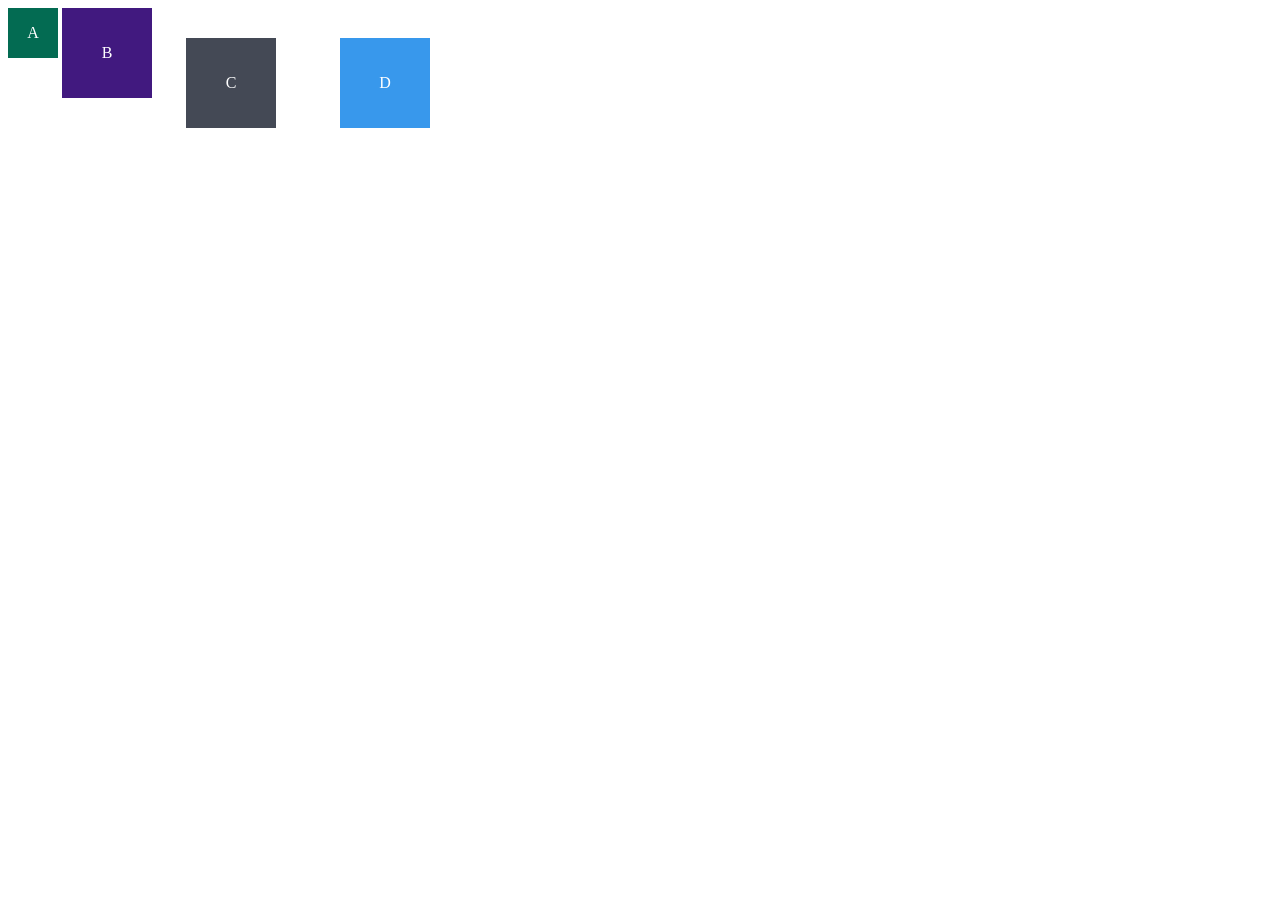
==== fundamentos/bloco-3-introducao-a-html-e-css/dia-3-html-css-seletores-e-posicionamento/index.html @ 54b332b9 "adiciona o exercicio-01 do bloco/3.3" ====
<!DOCTYPE html>
<html lang="en">
<head>
  <meta charset="UTF-8">
  <meta name="viewport" content="width=device-width, initial-scale=1.0">
  <title>Exercício de Fixação: box model</title>
  <link rel="stylesheet" href="style.css">
</head>
<body>
  <div class="caixa width-and-height" style="background: #036b52">A</div>
  <div class="caixa width-and-height padding" style="background: #41197f;">B</div>
  <div class="caixa width-and-height padding margin" style="background: #444955">C</div>
  <div class="caixa width-and-height padding margin border" style="background: #3898EC">D</div>
</body>
</html>
---- fundamentos/bloco-3-introducao-a-html-e-css/dia-3-html-css-seletores-e-posicionamento/style.css ----
.caixa {
    color: white;
    display: inline-block;
    line-height: 50px;
    text-align: center;
    vertical-align: top;
  }
  
  .width-and-height {
    height: 50px;
    width: 50px;
  }
  
  /* insira na classe abaixo um padding de 20px para aplicá-lo aos itens B, C e D */
  .padding {
    padding: 20px;
  }
  
  /* insira na classe abaixo uma margem de 30px para aplicá-la aos itens C e D */
  .margin {
    margin: 30px;
  }
  
  /* insira na classe abaixo uma borda com valor '5px solid black' para aplicá-la ao item D */
  .border {
    border: 5px;
  }
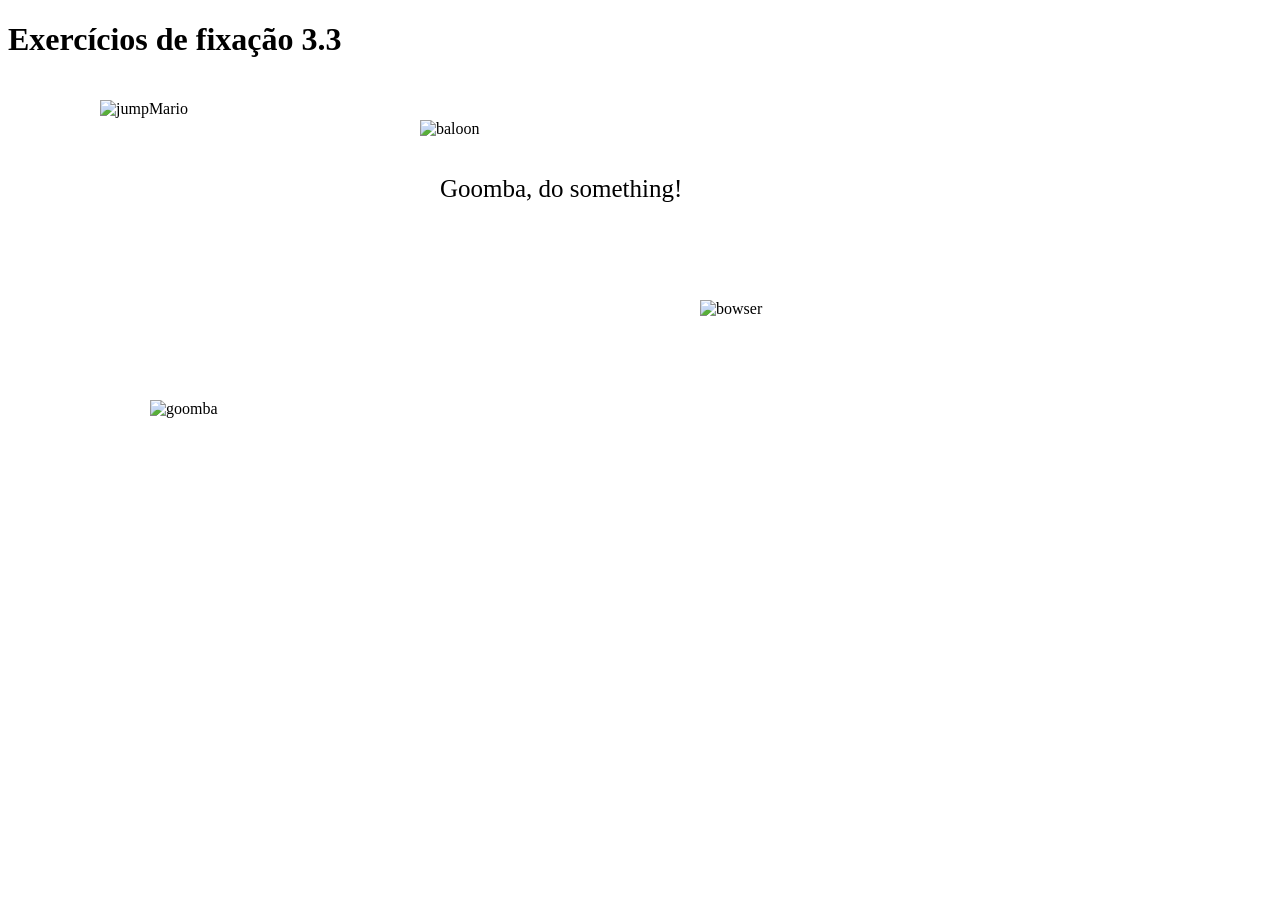
==== commit 42013ec4: "adiciona exercicio-02 do bloco/3.3" ====
--- a/fundamentos/bloco-3-introducao-a-html-e-css/dia-3-html-css-seletores-e-posicionamento/index.html
+++ b/fundamentos/bloco-3-introducao-a-html-e-css/dia-3-html-css-seletores-e-posicionamento/index.html
@@ -1,15 +1,18 @@
 <!DOCTYPE html>
-<html lang="en">
-<head>
-  <meta charset="UTF-8">
-  <meta name="viewport" content="width=device-width, initial-scale=1.0">
-  <title>Exercício de Fixação: box model</title>
-  <link rel="stylesheet" href="style.css">
-</head>
-<body>
-  <div class="caixa width-and-height" style="background: #036b52">A</div>
-  <div class="caixa width-and-height padding" style="background: #41197f;">B</div>
-  <div class="caixa width-and-height padding margin" style="background: #444955">C</div>
-  <div class="caixa width-and-height padding margin border" style="background: #3898EC">D</div>
-</body>
+<html lang="pt-br">
+  <head>
+    <meta charset="UTF-8">
+    <title>Posicionamento de elementos</title>
+    <link rel="stylesheet" href="./style.css" />
+  </head>
+  <body>
+    <h1>Exercícios de fixação 3.3</h1>
+    <img src="https://bit.ly/39HLUyi" alt="jumpMario" class="super-mario" />
+    <img src="https://bit.ly/3arGfMc" alt="goomba" class="goomba" />
+    <img src="https://bit.ly/3AVnjks" alt="bowser" class="bowser" />
+    <p class="speach">
+      Goomba, do something!
+    </p>
+    <img src="https://bit.ly/3tmxgED" alt="baloon" class="baloon" />
+  </body>
 </html>
--- a/fundamentos/bloco-3-introducao-a-html-e-css/dia-3-html-css-seletores-e-posicionamento/style.css
+++ b/fundamentos/bloco-3-introducao-a-html-e-css/dia-3-html-css-seletores-e-posicionamento/style.css
@@ -1,27 +1,38 @@
-.caixa {
-    color: white;
-    display: inline-block;
-    line-height: 50px;
-    text-align: center;
-    vertical-align: top;
-  }
-  
-  .width-and-height {
-    height: 50px;
-    width: 50px;
-  }
-  
-  /* insira na classe abaixo um padding de 20px para aplicá-lo aos itens B, C e D */
-  .padding {
-    padding: 20px;
-  }
-  
-  /* insira na classe abaixo uma margem de 30px para aplicá-la aos itens C e D */
-  .margin {
-    margin: 30px;
-  }
-  
-  /* insira na classe abaixo uma borda com valor '5px solid black' para aplicá-la ao item D */
-  .border {
-    border: 5px;
-  }+.super-mario {
+  width: 200px;
+  position: absolute;
+  left: 100px;
+  top: 100px;
+  z-index: 1;
+}
+
+.goomba {
+  width: 100px;
+  position: absolute;
+  left: 150px;
+  top: 400px;
+  z-index: 2;
+}
+
+.baloon {
+  position: absolute;
+  left: 420px;
+  top: 120px;
+  z-index: 3;
+}
+
+.speach {
+  font-size: 25px;
+  position: absolute;
+  left: 440px;
+  top: 150px;
+  z-index: 4;
+
+}
+
+.bowser {
+  width: 200px;
+  position: absolute;
+  left: 700px;
+  top: 300px;
+}
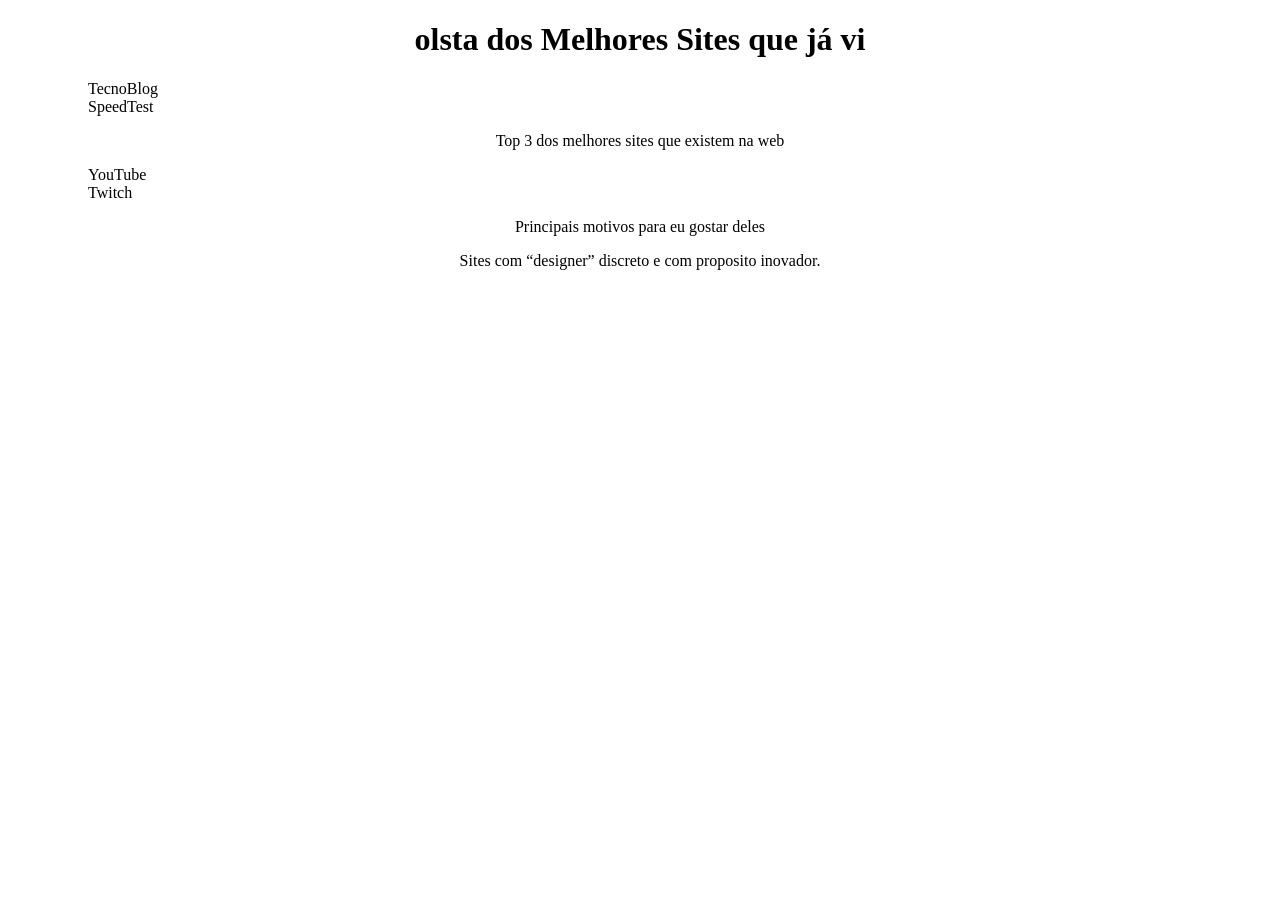
==== commit f27a4298: "adiciona exercicio-03 do bloco/3.3" ====
--- a/fundamentos/bloco-3-introducao-a-html-e-css/dia-3-html-css-seletores-e-posicionamento/index.html
+++ b/fundamentos/bloco-3-introducao-a-html-e-css/dia-3-html-css-seletores-e-posicionamento/index.html
@@ -2,17 +2,21 @@
 <html lang="pt-br">
   <head>
     <meta charset="UTF-8">
-    <title>Posicionamento de elementos</title>
-    <link rel="stylesheet" href="./style.css" />
+    <title>Agrupando Seletores</title>
+    <link rel="stylesheet" href="style.css">
   </head>
   <body>
-    <h1>Exercícios de fixação 3.3</h1>
-    <img src="https://bit.ly/39HLUyi" alt="jumpMario" class="super-mario" />
-    <img src="https://bit.ly/3arGfMc" alt="goomba" class="goomba" />
-    <img src="https://bit.ly/3AVnjks" alt="bowser" class="bowser" />
-    <p class="speach">
-      Goomba, do something!
-    </p>
-    <img src="https://bit.ly/3tmxgED" alt="baloon" class="baloon" />
+    <h1>olsta dos Melhores Sites que já vi</h1>
+    <ul>
+      <ol>TecnoBlog</ol>
+      <ol>SpeedTest</ol>
+    </ul>
+    <p>Top 3 dos melhores sites que existem na web</p>
+    <ul>
+      <ol>YouTube</ol>
+      <ol>Twitch</ol>
+    </ul>
+    <p>Principais motivos para eu gostar deles</p>
+    <p>Sites com “designer” discreto e com proposito inovador.</p>
   </body>
 </html>
--- a/fundamentos/bloco-3-introducao-a-html-e-css/dia-3-html-css-seletores-e-posicionamento/style.css
+++ b/fundamentos/bloco-3-introducao-a-html-e-css/dia-3-html-css-seletores-e-posicionamento/style.css
@@ -1,38 +1,11 @@
-.super-mario {
-  width: 200px;
-  position: absolute;
-  left: 100px;
-  top: 100px;
-  z-index: 1;
+h1, p {
+  text-align: center;
 }
 
-.goomba {
-  width: 100px;
-  position: absolute;
-  left: 150px;
-  top: 400px;
-  z-index: 2;
+ol:hover {
+  background-color: gray;
 }
 
-.baloon {
-  position: absolute;
-  left: 420px;
-  top: 120px;
-  z-index: 3;
-}
-
-.speach {
-  font-size: 25px;
-  position: absolute;
-  left: 440px;
-  top: 150px;
-  z-index: 4;
-
-}
-
-.bowser {
-  width: 200px;
-  position: absolute;
-  left: 700px;
-  top: 300px;
+ol:active {
+  font-family: monospace;
 }
